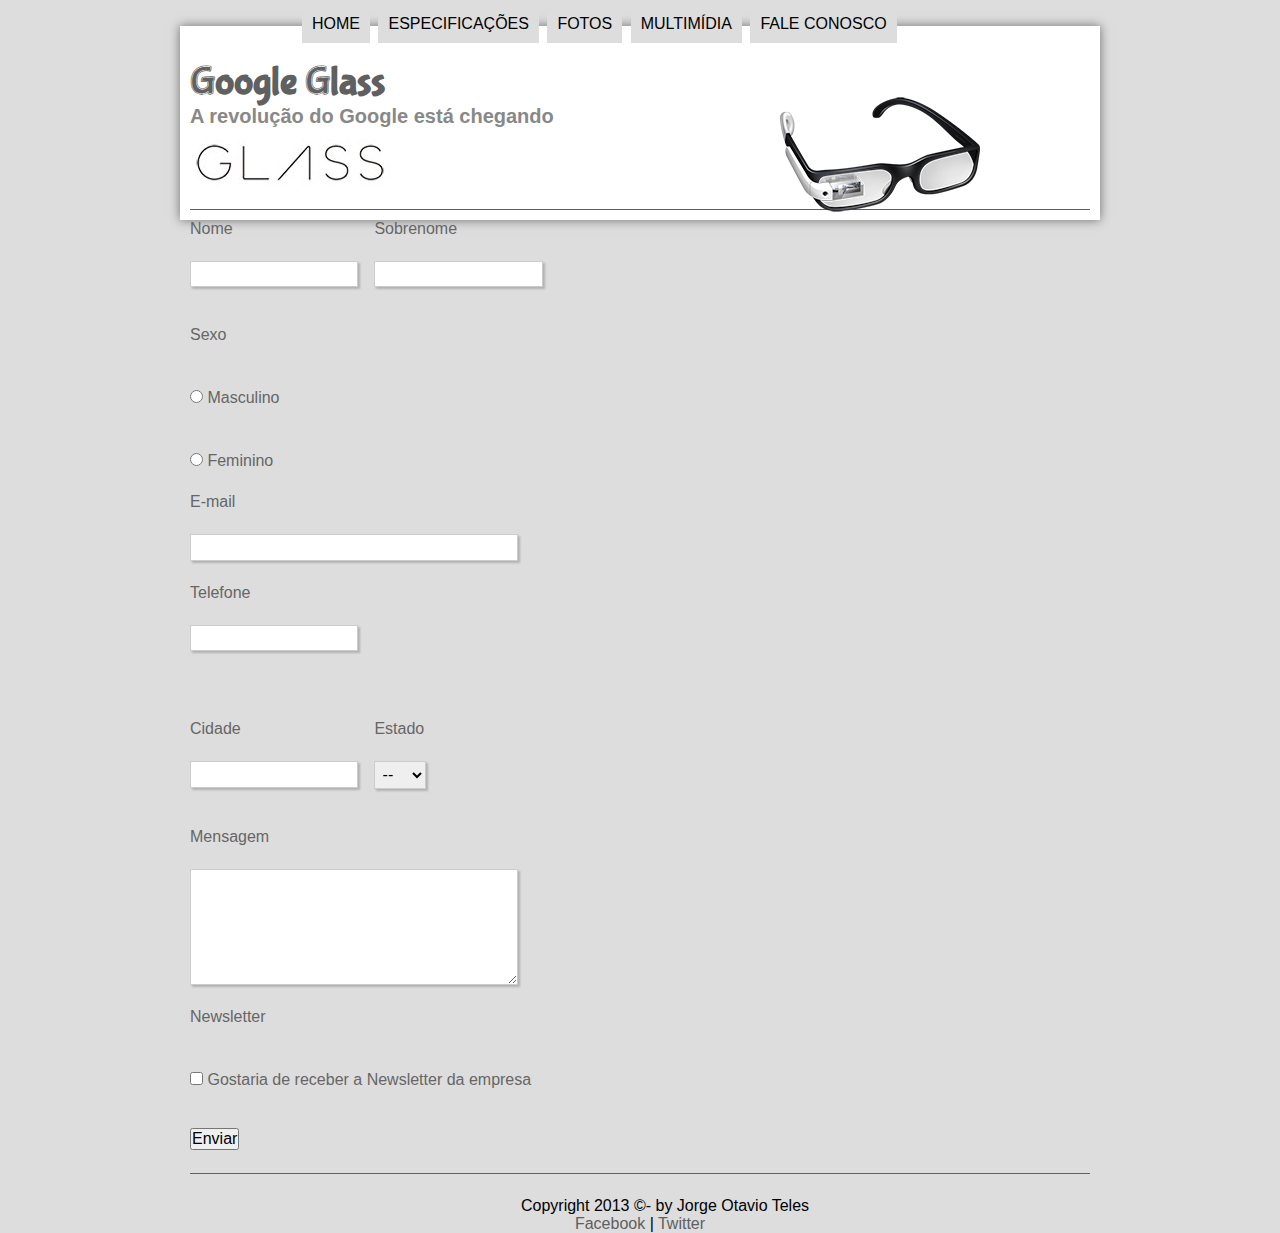
==== fale-conosco.html @ 5fc655ba "trabalho" ====
<!DOCTYPE html>
<html lang="pt-br">
<head>
  <meta charset="UTF-8"/>
    <title> Tudo Sobre Google Glass </title>
    <link rel="stylesheet "  href="_css/estilo.css"/>
</head>
<script language= "javascript"  src="_javascript/funcoes.js"></script>
<body>
    <div id="interface">
        <header id="cabecalho">
        <hgroup>
        <h1>Google Glass</h1>
        <h2>A revolução do Google está chegando</h2>
        </hgroup>
    <img id="icone" src="_imagens/glass-oculos-preto-peq.png"/>
            <nav id="menu" >
            <h1>Menu Principal</h1>
            <ul type="disc">
                <li onmouseover="mudafoto('_imagens/home.png')" onmouseout="mudafoto('_imagens/glass-oculos-preto-peq.png')"><a href="index.html">Home</a></li>
                <li onmouseover="mudafoto('_imagens/especificacoes.png')" onmouseout="mudafoto('_imagens/glass-oculos-preto-peq.png')"><a href="specs.html">Especificações</a></li>
                <li onmouseover="mudafoto('_imagens/fotos.png')" onmouseout="mudafoto('_imagens/glass-oculos-preto-peq.png')"><a href="fotos.html">Fotos</a></li>
                <li onmouseover="mudafoto('_imagens/multimidia.png')" onmouseout="mudafoto('_imagens/glass-oculos-preto-peq.png')"><a Href="multimidia.html">Multimídia</a></li>
                <li onmouseover="mudafoto('_imagens/contato.png')" onmouseout="mudafoto('_imagens/glass-oculos-preto-peq.png')"><a href="fale-conosco.html">Fale conosco</a></li>
            </ul>
            </nav>
            <form action="#" method="post">
                <fieldset>
                    <fieldset class="grupo">
                        <div class="campo">
                            <label for="nome">Nome</label>
                            <input type="text" id="nome" name="nome" style="width: 10em" value="">
                        </div>
                        <div class="campo">
                            <label for="snome">Sobrenome</label>
                            <input type="text" id="snome" name="snome" style="width: 10em" value="">
                        </div>
                    </fieldset>
                    <div class="campo">
                        <label>Sexo</label>
                        <label>
                            <input type="radio" name="sexo" value="masculino"> Masculino
                        </label>
                        <label>
                            <input type="radio" name="sexo" value="feminino"> Feminino
                        </label>
                    </div>
                    <div class="campo">
                        <label for="email">E-mail</label>
                        <input type="text" id="email" name="email" style="width: 20em" value="">
                    </div>
                    <div class="campo">
                        <label for="telefone">Telefone</label>
                        <input type="text" id="telefone" name="telefone" style="width: 10em" value="">
                    </div>
            
                    <fieldset class="grupo">
                        <div class="campo">
                            <label for="cidade">Cidade</label>
                            <input type="text" id="cidade" name="cidade" style="width: 10em" value="">
                        </div>
                        <div class="campo">
                            <label for="estado">Estado</label>
                            <select name="estado" id="estado">
                                <option value="">--</option>
                                <option value="PR">PR</option>
                            </select>
                        </div>
                    </fieldset>
            
                    <div class="campo">
                        <label for="mensagem">Mensagem</label>
                        <textarea rows="6" style="width: 20em" id="mensagem" name="mensagem"></textarea>
                    </div>
            
                    <div class="campo">
                        <label>Newsletter</label>
                        <label>
                            <input type="checkbox" name="newsletter" value="1"> Gostaria de receber a Newsletter da empresa
                        </label>
                    </div>
            
                    <button type="submit" name="submit">Enviar</button>
                </fieldset>
            </form>
<footer id="rodape">
    <p>Copyright 2013 &copy;- by Jorge Otavio Teles <br/>
        <a href="http://facebook.com/jorge.otavio1" target="_blank"> Facebook  </a> |
        <a href="http://twitter.com/JorgeOtavioT" target="_blank"> Twitter </a> </p>
</footer>
</div>
</body>
</html>
---- _css/estilo.css ----
@charset "UTF-8";
@import url('https://fonts.googleapis.com/css?family=Titillium+Web&display=swap');
@font-face {
    Font-family: 'FonteLogo';
    src: url("../_fonts/bubblegum-sans-regular.otf ");
}
body{
    font-family: Arial;
    background-color: #dddddd;
    color: black;
}
div#interface {
    width: 900px;
    background-color: white;
    margin: -20px auto 0 auto;
    box-shadow: 0px 0px 10px rgba(0,0,0,.5);
    padding: 10px 10px 10px 10px;
}
p{
    text-align: justify;
    text-indent: 50px;
}
a {
    color: #606060;
    text-decoration: none;
}
a:hover {
    text-decoration-line: underline;
}
header#cabecalho img#icone {
    position: absolute;
    left: 780px;
    top: 70px;
}
header#cabecalho {
border-bottom: 1px #606060 solid;
    height: 150px;
    background: url("../_imagens/glass-logo-peq.jpg") no-repeat 0px 80px;
}
header#cabecalho h1 {
    font-family: 'FonteLogo', sans-serif;
    font-size: 30pt;
    color: #606060;
    text-shadow: 1px 1px 1px 1px rgba(0,0,0,.6) ;
    padding: 0;
    margin-bottom: 0;
}
header#cabecalho h2 {
    font-family: 'Titillium Web', ;
    color: #888888;
    font-size: 15pt;
    padding: 0;
    margin-top: 0;
}
/* formatação de imagens */

Figure.foto-legenda{
    position: relative;
    border: 8px solid white;
    box-shadow: 1px 1px 4px black;
}
Figure.foto-legenda img{
    width: 100%;
    height: 100%;
}
Figure.foto-legenda figcaption{
    opacity: 0;
    position: absolute;
    top: 0;
    background-color: rgba(0,0,0,.4);
    color:white;
    width: 100%;
    height: 100%;
    padding: 10px;
    box-sizing: border-box;
    transition: opacity 1s ;

}
Figure.foto-legenda:hover figcaption{
    opacity:1;
}
/* Formatação do Menu*/
nav#menu {
    display: block;
}

nav#menu ul {
    list-style: none;
    text-transform: uppercase;
    position: absolute;
    top: -20px;
    left:300px;
}
nav#menu li{
    display: inline-block;
    background-color: #dddddd;
    padding: 10px;
    margin: 2px;
    transition: background-color 1s;
}
nav#menu li:hover {
    background-color: #606060;
}
nav#menu h1{
    display: none;
}
nav#menu a {
    color: black;
    text-decoration: none;
}
nav#menu a:hover {
    color: white;
}
section#corpo{
    display: block;
    width: 500px;
    float: left ;
    border-right: 1px solid #606060;
    padding-right: 15px ;
}

article#noticia-principal h2 {
font-size: 13pt;
    color: #606060;
    background-color: #888888;
    padding: 5px 0px 5px 10px ;
    margin: 10px 0px 10px 0px;
}
header#cabecalho-artigo h1 {
    font-family: FonteLogo, sans-serif;
    font-size: 20pt;
    color: #606060;
    margin-bottom: 0;
    margin-top: 0;
}

header#cabecalho-artigo h2 {
    font-size: 13pt;
    color: #dddddd;
    background-color: #ffffff ;
    margin: 0;
}
header#cabecalho-artigo h3 {
font-size: 12pt;
    color: #606060;

}

.direita {
    text-align: right;
}
table#tabelaspec {
    border: 1px solid #606060;
    border-spacing: 0;
    margin-left: auto;
    margin-right: auto;
}
table#tabelaspec td {
    border: 1px solid #606060;
    padding: 10px;
}
table#tabelaspec td.ce {
    color: white;
    background-color: #606060 ;
    vertical-align: top;
    font-weight: bold;
}
table#tabelaspec td.cd {
background-color: #888888;
}
table#tabelaspec caption {
    color: #888888;
    font-size: 13pt;
    font-weight: bolder;
}
table#tabelaspec caption span {
    display: block;
    float: right;
    color: black;
    font-size: 8pt;
    margin-top: 10px;

}
aside#lateral {
    display: block;
    width: 350px;
    float: right;
    background-color:#dddddd;
    padding: 10px;
    margin-top: 10px;
    box-shadow: 2px 2px 2px rgba(0,0,0,.5);
}
aside#lateral h1 {
 font-family: 'FonteLogo', sans-serif;
    font-size: 20pt;
    color: #606060;
    margin-top:0;
}

aside#lateral h2 {
    background-color: #606060;
    font-size: 13pt;
    color: white;
    padding: 5px;
}

footer#rodape {
    clear: both;
    border-top: 1px solid #606060;
}
footer#rodape p {
    text-align: center;
}

* {
    margin: 0;
    padding: 0;
    margin-top: 23px;
}

fieldset {
    border: 0;
}

body, input, select, textarea, button {
    font-family: sans-serif;
    font-size: 1em;
}

.grupo:before, .grupo:after {
    content: " ";
    display: table;
}

.grupo:after {
    clear: both;
}

.campo {
    margin-bottom: 1em;
}

.campo label {
    margin-bottom: 0.2em;
    color: #666;
    display: block;
}

fieldset.grupo .campo {
    float:  left;
    margin-right: 1em;
}

.campo input[type="text"],
.campo input[type="email"],
.campo input[type="url"],
.campo input[type="tel"],
.campo select,
.campo textarea {
    padding: 0.2em;
    border: 1px solid #CCC;
    box-shadow: 2px 2px 2px rgba(0,0,0,0.2);
    display: block;
}

.campo select option {
    padding-right: 1em;
}

.campo input:focus, .campo select:focus, .campo textarea:focus {
    background: #FFC;
}

.campo label.checkbox {
    color: #000;
    display: inline-block;
    margin-right: 1em;
}

.botao {
    font-size: 1.5em;
    background: #F90;
    border: 0;
    margin-bottom: 1em;
    color: #FFF;
    padding: 0.2em 0.6em;
    box-shadow: 2px 2px 2px rgba(0,0,0,0.2);
    text-shadow: 1px 1px 1px rgba(0,0,0,0.5);
}

.botao:hover {
    background: #FB0;
    box-shadow: inset 2px 2px 2px rgba(0,0,0,0.2);
    text-shadow: none;
}

.botao, select, label.checkbox {
    cursor: pointer;
}
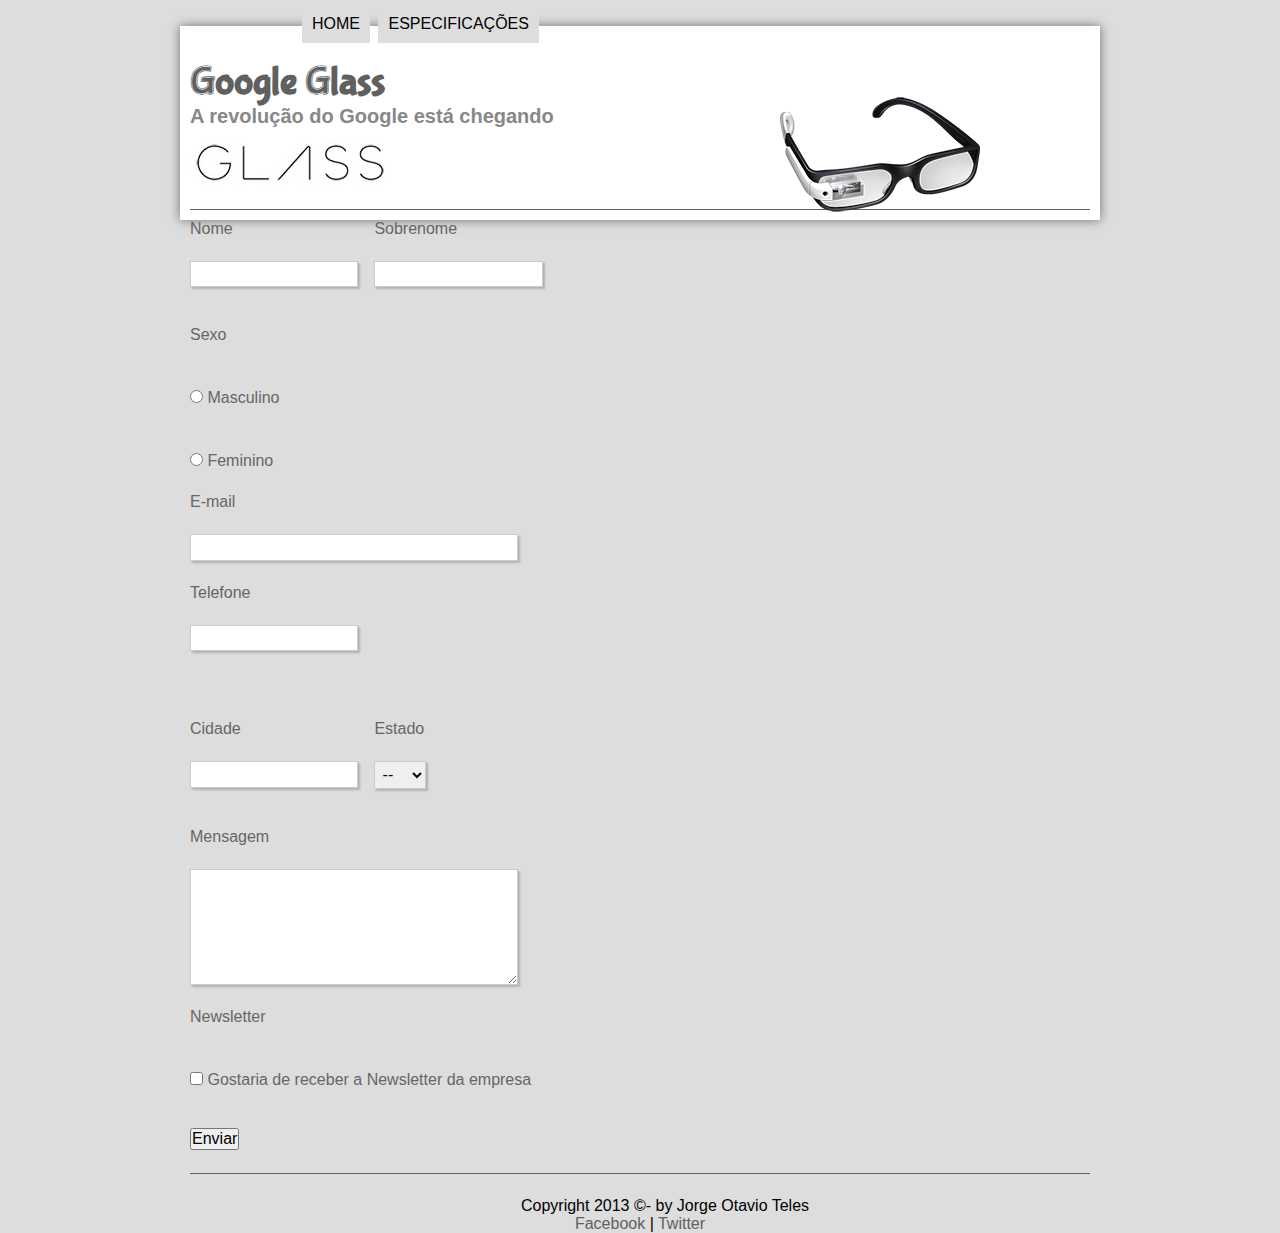
==== commit 9bf4cdfc: "trabalho" ====
--- a/fale-conosco.html
+++ b/fale-conosco.html
@@ -19,9 +19,6 @@
             <ul type="disc">
                 <li onmouseover="mudafoto('_imagens/home.png')" onmouseout="mudafoto('_imagens/glass-oculos-preto-peq.png')"><a href="index.html">Home</a></li>
                 <li onmouseover="mudafoto('_imagens/especificacoes.png')" onmouseout="mudafoto('_imagens/glass-oculos-preto-peq.png')"><a href="specs.html">Especificações</a></li>
-                <li onmouseover="mudafoto('_imagens/fotos.png')" onmouseout="mudafoto('_imagens/glass-oculos-preto-peq.png')"><a href="fotos.html">Fotos</a></li>
-                <li onmouseover="mudafoto('_imagens/multimidia.png')" onmouseout="mudafoto('_imagens/glass-oculos-preto-peq.png')"><a Href="multimidia.html">Multimídia</a></li>
-                <li onmouseover="mudafoto('_imagens/contato.png')" onmouseout="mudafoto('_imagens/glass-oculos-preto-peq.png')"><a href="fale-conosco.html">Fale conosco</a></li>
             </ul>
             </nav>
             <form action="#" method="post">
--- a/_css/estilo.css
+++ b/_css/estilo.css
@@ -149,38 +149,6 @@
 .direita {
     text-align: right;
 }
-table#tabelaspec {
-    border: 1px solid #606060;
-    border-spacing: 0;
-    margin-left: auto;
-    margin-right: auto;
-}
-table#tabelaspec td {
-    border: 1px solid #606060;
-    padding: 10px;
-}
-table#tabelaspec td.ce {
-    color: white;
-    background-color: #606060 ;
-    vertical-align: top;
-    font-weight: bold;
-}
-table#tabelaspec td.cd {
-background-color: #888888;
-}
-table#tabelaspec caption {
-    color: #888888;
-    font-size: 13pt;
-    font-weight: bolder;
-}
-table#tabelaspec caption span {
-    display: block;
-    float: right;
-    color: black;
-    font-size: 8pt;
-    margin-top: 10px;
-
-}
 aside#lateral {
     display: block;
     width: 350px;
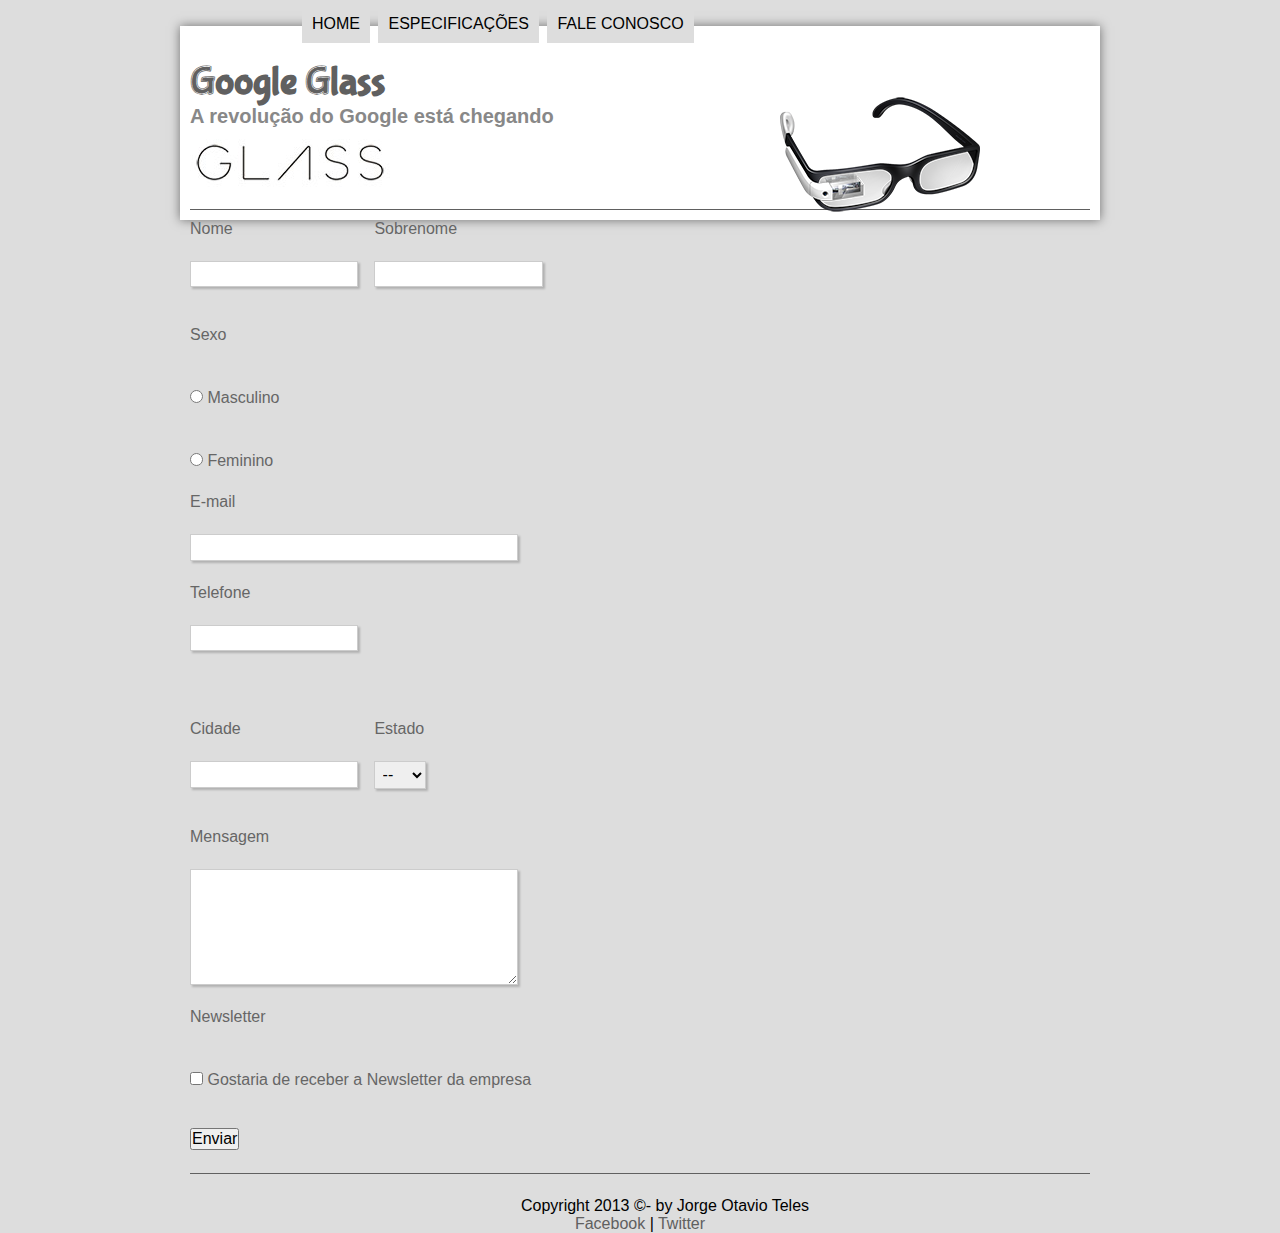
==== commit ab3a8128: "Update fale-conosco.html" ====
--- a/fale-conosco.html
+++ b/fale-conosco.html
@@ -19,6 +19,7 @@
             <ul type="disc">
                 <li onmouseover="mudafoto('_imagens/home.png')" onmouseout="mudafoto('_imagens/glass-oculos-preto-peq.png')"><a href="index.html">Home</a></li>
                 <li onmouseover="mudafoto('_imagens/especificacoes.png')" onmouseout="mudafoto('_imagens/glass-oculos-preto-peq.png')"><a href="specs.html">Especificações</a></li>
+                <li onmouseover="mudafoto('_imagens/contato.png')" onmouseout="mudafoto('_imagens/glass-oculos-preto-peq.png')"><a href="fale-conosco.html">Fale conosco</a></li>
             </ul>
             </nav>
             <form action="#" method="post">
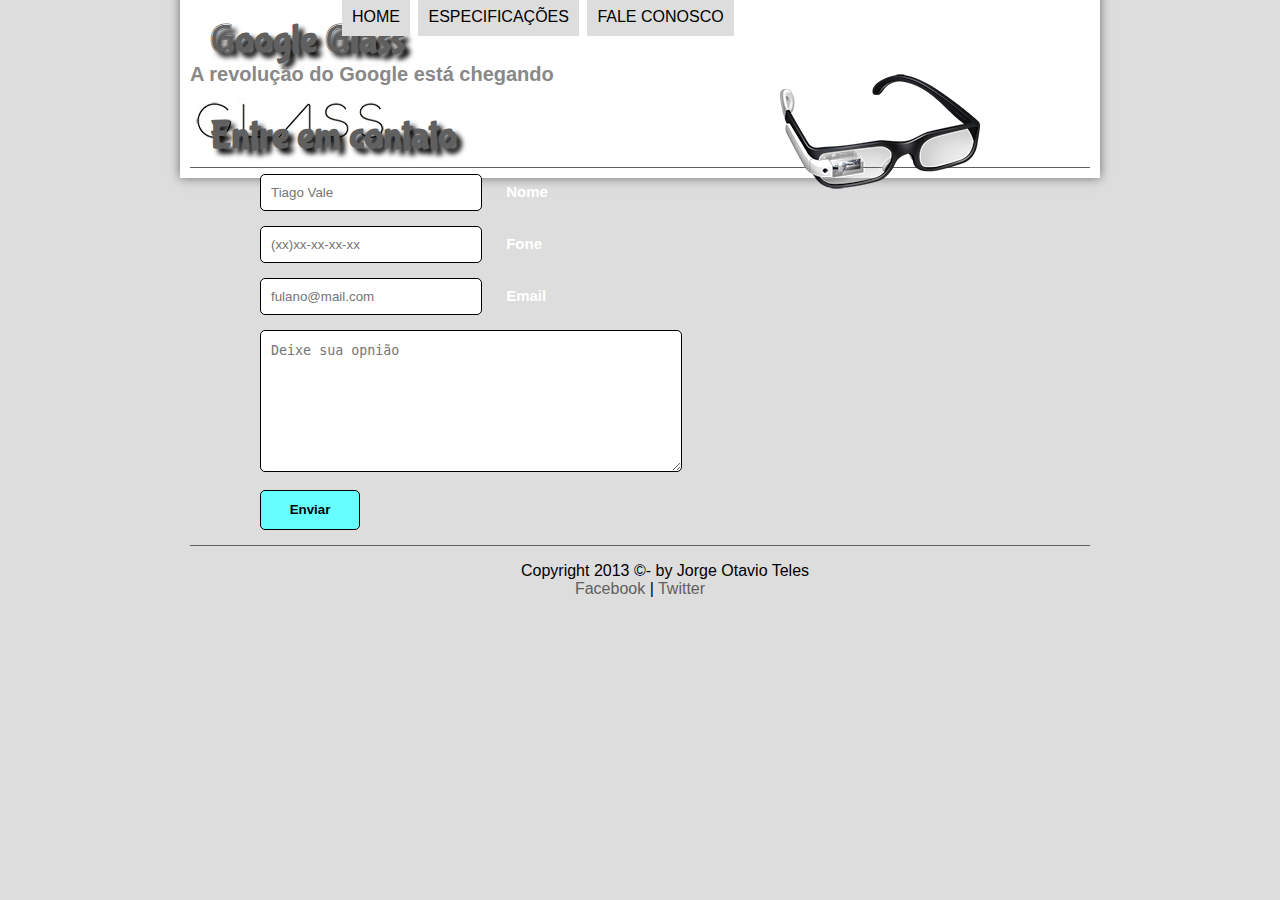
==== commit 3e38ec2d: "." ====
--- a/fale-conosco.html
+++ b/fale-conosco.html
@@ -3,9 +3,9 @@
 <head>
   <meta charset="UTF-8"/>
     <title> Tudo Sobre Google Glass </title>
-    <link rel="stylesheet "  href="_css/estilo.css"/>
+    <link rel="stylesheet "  href="css/fale-conosco.css"/>
 </head>
-<script language= "javascript"  src="_javascript/funcoes.js"></script>
+<script language= "javascript"  src="javascript/funcoes.js"></script>
 <body>
     <div id="interface">
         <header id="cabecalho">
@@ -13,73 +13,39 @@
         <h1>Google Glass</h1>
         <h2>A revolução do Google está chegando</h2>
         </hgroup>
-    <img id="icone" src="_imagens/glass-oculos-preto-peq.png"/>
+    <img id="icone" src="imagens/glass-oculos-preto-peq.png"/>
             <nav id="menu" >
             <h1>Menu Principal</h1>
             <ul type="disc">
-                <li onmouseover="mudafoto('_imagens/home.png')" onmouseout="mudafoto('_imagens/glass-oculos-preto-peq.png')"><a href="index.html">Home</a></li>
-                <li onmouseover="mudafoto('_imagens/especificacoes.png')" onmouseout="mudafoto('_imagens/glass-oculos-preto-peq.png')"><a href="specs.html">Especificações</a></li>
-                <li onmouseover="mudafoto('_imagens/contato.png')" onmouseout="mudafoto('_imagens/glass-oculos-preto-peq.png')"><a href="fale-conosco.html">Fale conosco</a></li>
+                <li onmouseover="mudafoto('imagens/home.png')" onmouseout="mudafoto('imagens/glass-oculos-preto-peq.png')"><a href="index.html">Home</a></li>
+                <li onmouseover="mudafoto('imagens/especificacoes.png')" onmouseout="mudafoto('imagens/glass-oculos-preto-peq.png')"><a href="specs.html">Especificações</a></li>
+                <li onmouseover="mudafoto('imagens/contato.png')" onmouseout="mudafoto('imagens/glass-oculos-preto-peq.png')"><a href="fale-conosco.html">Fale conosco</a></li>
             </ul>
             </nav>
-            <form action="#" method="post">
-                <fieldset>
-                    <fieldset class="grupo">
-                        <div class="campo">
-                            <label for="nome">Nome</label>
-                            <input type="text" id="nome" name="nome" style="width: 10em" value="">
-                        </div>
-                        <div class="campo">
-                            <label for="snome">Sobrenome</label>
-                            <input type="text" id="snome" name="snome" style="width: 10em" value="">
-                        </div>
-                    </fieldset>
-                    <div class="campo">
-                        <label>Sexo</label>
-                        <label>
-                            <input type="radio" name="sexo" value="masculino"> Masculino
-                        </label>
-                        <label>
-                            <input type="radio" name="sexo" value="feminino"> Feminino
-                        </label>
-                    </div>
-                    <div class="campo">
-                        <label for="email">E-mail</label>
-                        <input type="text" id="email" name="email" style="width: 20em" value="">
-                    </div>
-                    <div class="campo">
-                        <label for="telefone">Telefone</label>
-                        <input type="text" id="telefone" name="telefone" style="width: 10em" value="">
-                    </div>
-            
-                    <fieldset class="grupo">
-                        <div class="campo">
-                            <label for="cidade">Cidade</label>
-                            <input type="text" id="cidade" name="cidade" style="width: 10em" value="">
-                        </div>
-                        <div class="campo">
-                            <label for="estado">Estado</label>
-                            <select name="estado" id="estado">
-                                <option value="">--</option>
-                                <option value="PR">PR</option>
-                            </select>
-                        </div>
-                    </fieldset>
-            
-                    <div class="campo">
-                        <label for="mensagem">Mensagem</label>
-                        <textarea rows="6" style="width: 20em" id="mensagem" name="mensagem"></textarea>
-                    </div>
-            
-                    <div class="campo">
-                        <label>Newsletter</label>
-                        <label>
-                            <input type="checkbox" name="newsletter" value="1"> Gostaria de receber a Newsletter da empresa
-                        </label>
-                    </div>
-            
-                    <button type="submit" name="submit">Enviar</button>
-                </fieldset>
+            <form name="meu_form">
+ 
+                <h1>Entre em contato</h1>
+         
+                <p class="nome">
+                    <input type="text" id="nomeid" placeholder="Tiago Vale" required="required" name="nome" />
+                    <label for="nome">Nome</label>
+                </p>
+                <p class="fone">
+                    <input type="text" id="foneid" placeholder="(xx)xx-xx-xx-xx" name="fone" />
+                    <label for="fone">Fone</label>
+         
+                </p>
+                <p>
+                    <input type="email" id="emailid" placeholder="fulano@mail.com" name="email" />
+                    <label for="email">Email</label>
+                </p>
+                <p>
+                    <textarea placeholder="Deixe sua opnião"></textarea>
+                </p>
+                <p class="submit">
+                    <input type="submit" onclick="Enviar();" value="Enviar" />
+                </p>
+         
             </form>
 <footer id="rodape">
     <p>Copyright 2013 &copy;- by Jorge Otavio Teles <br/>
--- a/css/fale-conosco.css
+++ b/css/fale-conosco.css
@@ -0,0 +1,214 @@
+@charset "UTF-8";
+@import url('https://fonts.googleapis.com/css?family=Titillium+Web&display=swap');
+@font-face {
+    Font-family: 'FonteLogo';
+    src: url("../_fonts/bubblegum-sans-regular.otf ");
+}
+body{
+    font-family: Arial;
+    background-color: #dddddd;
+    color: black;
+}
+div#interface {
+    width: 900px;
+    background-color: white;
+    margin: -20px auto 0 auto;
+    box-shadow: 0px 0px 10px rgba(0,0,0,.5);
+    padding: 10px 10px 10px 10px;
+}
+p{
+    text-align: justify;
+    text-indent: 50px;
+}
+a {
+    color: #606060;
+    text-decoration: none;
+}
+a:hover {
+    text-decoration-line: underline;
+}
+header#cabecalho img#icone {
+    position: absolute;
+    left: 780px;
+    top: 70px;
+}
+header#cabecalho {
+border-bottom: 1px #606060 solid;
+    height: 150px;
+    background: url("../_imagens/glass-logo-peq.jpg") no-repeat 0px 80px;
+}
+header#cabecalho h1 {
+    font-family: 'FonteLogo', sans-serif;
+    font-size: 30pt;
+    color: #606060;
+    text-shadow: 1px 1px 1px 1px rgba(0,0,0,.6) ;
+    padding: 0;
+    margin-bottom: 0;
+}
+header#cabecalho h2 {
+    font-family: 'Titillium Web', ;
+    color: #888888;
+    font-size: 15pt;
+    padding: 0;
+    margin-top: 0;
+}
+body {
+    padding: 0;
+    margin: 0;
+}
+ 
+form {
+    font-family: Verdana,Tahoma,sans-serif;
+    font-size: 15px;
+    max-width: 500px;
+}
+ 
+h1 {
+    margin-bottom: 20px;
+    margin-left: 20px;
+    color: #66FFFF;
+    text-shadow: 5px 5px 5px black;
+}
+ 
+input, textarea {
+    width: 200px;
+    padding: 10px;
+    color: black;
+    margin-left: 20px;
+    -webkit-border-radius: 5px;
+    -moz-border-radius: 5px;
+    border: 1px solid;
+}
+ 
+input:hover, textarea:hover, input:focus, textarea:focus {
+    border-color: #000066;
+    box-shadow: 5px 0px 9px #FFFF00;
+    background-color: #66FFFF;
+    color: black;
+    font-weight: bold;
+}
+ 
+.submit input {
+    background-color: #66FFFF;
+    height: 40px;
+    width: 100px;
+    font-weight: bold;
+    border-radius: 5px;
+    -webkit-border-radius: 5px;
+    -moz-border-radius: 5px;
+    border: 1px solid;
+    color: black;
+}
+ 
+textarea {
+    width: 400px;
+    height: 120px;
+    line-height: 20px;
+    max-width: 400px;
+}
+ 
+form label {
+    margin-left: 20px;
+    color: #FFFFFF;
+    font-weight: bold;
+}
+/* Formatação do Menu*/
+nav#menu {
+    display: block;
+}
+
+nav#menu ul {
+    list-style: none;
+    text-transform: uppercase;
+    position: absolute;
+    top: -20px;
+    left:300px;
+}
+nav#menu li{
+    display: inline-block;
+    background-color: #dddddd;
+    padding: 10px;
+    margin: 2px;
+    transition: background-color 1s;
+}
+nav#menu li:hover {
+    background-color: #606060;
+}
+nav#menu h1{
+    display: none;
+}
+nav#menu a {
+    color: black;
+    text-decoration: none;
+}
+nav#menu a:hover {
+    color: white;
+}
+section#corpo{
+    display: block;
+    width: 500px;
+    float: left ;
+    border-right: 1px solid #606060;
+    padding-right: 15px ;
+}
+
+article#noticia-principal h2 {
+font-size: 13pt;
+    color: #606060;
+    background-color: #888888;
+    padding: 5px 0px 5px 10px ;
+    margin: 10px 0px 10px 0px;
+}
+header#cabecalho-artigo h1 {
+    font-family: FonteLogo, sans-serif;
+    font-size: 20pt;
+    color: #606060;
+    margin-bottom: 0;
+    margin-top: 0;
+}
+
+header#cabecalho-artigo h2 {
+    font-size: 13pt;
+    color: #dddddd;
+    background-color: #ffffff ;
+    margin: 0;
+}
+header#cabecalho-artigo h3 {
+font-size: 12pt;
+    color: #606060;
+
+}
+
+.direita {
+    text-align: right;
+}
+aside#lateral {
+    display: block;
+    width: 350px;
+    float: right;
+    background-color:#dddddd;
+    padding: 10px;
+    margin-top: 10px;
+    box-shadow: 2px 2px 2px rgba(0,0,0,.5);
+}
+aside#lateral h1 {
+ font-family: 'FonteLogo', sans-serif;
+    font-size: 20pt;
+    color: #606060;
+    margin-top:0;
+}
+
+aside#lateral h2 {
+    background-color: #606060;
+    font-size: 13pt;
+    color: white;
+    padding: 5px;
+}
+
+footer#rodape {
+    clear: both;
+    border-top: 1px solid #606060;
+}
+footer#rodape p {
+    text-align: center;
+}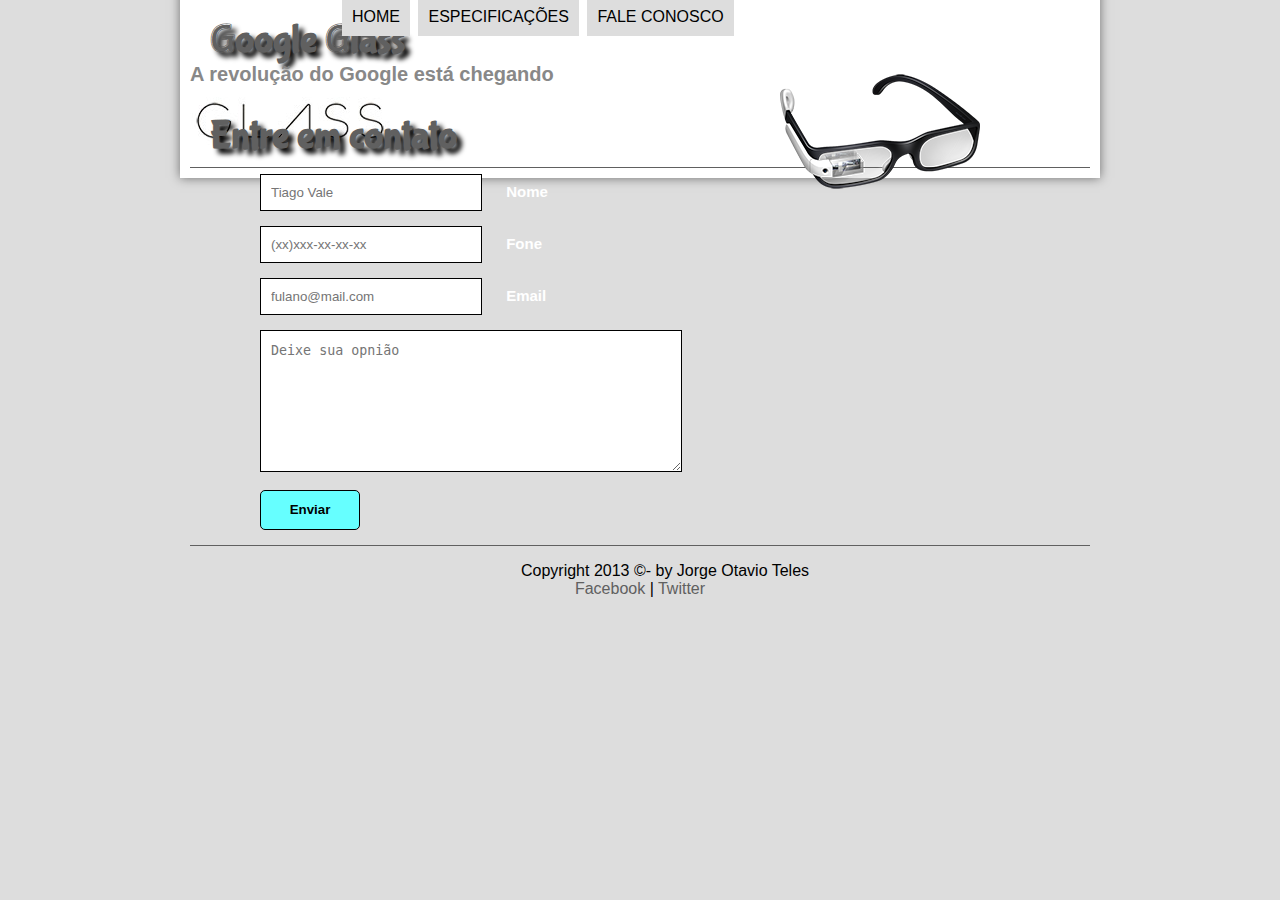
==== commit 228c08a9: "." ====
--- a/fale-conosco.html
+++ b/fale-conosco.html
@@ -22,7 +22,7 @@
                 <li onmouseover="mudafoto('imagens/contato.png')" onmouseout="mudafoto('imagens/glass-oculos-preto-peq.png')"><a href="fale-conosco.html">Fale conosco</a></li>
             </ul>
             </nav>
-            <form name="meu_form">
+            <form id="menu_form" method="get" action="mailto:jorgeotaviot@hotmail.com" target="_blank"> 
  
                 <h1>Entre em contato</h1>
          
@@ -31,7 +31,7 @@
                     <label for="nome">Nome</label>
                 </p>
                 <p class="fone">
-                    <input type="text" id="foneid" placeholder="(xx)xx-xx-xx-xx" name="fone" />
+                    <input type="text" id="foneid" placeholder="(xx)xxx-xx-xx-xx" name="fone" />
                     <label for="fone">Fone</label>
          
                 </p>
--- a/css/fale-conosco.css
+++ b/css/fale-conosco.css
@@ -75,8 +75,6 @@
     padding: 10px;
     color: black;
     margin-left: 20px;
-    -webkit-border-radius: 5px;
-    -moz-border-radius: 5px;
     border: 1px solid;
 }
  
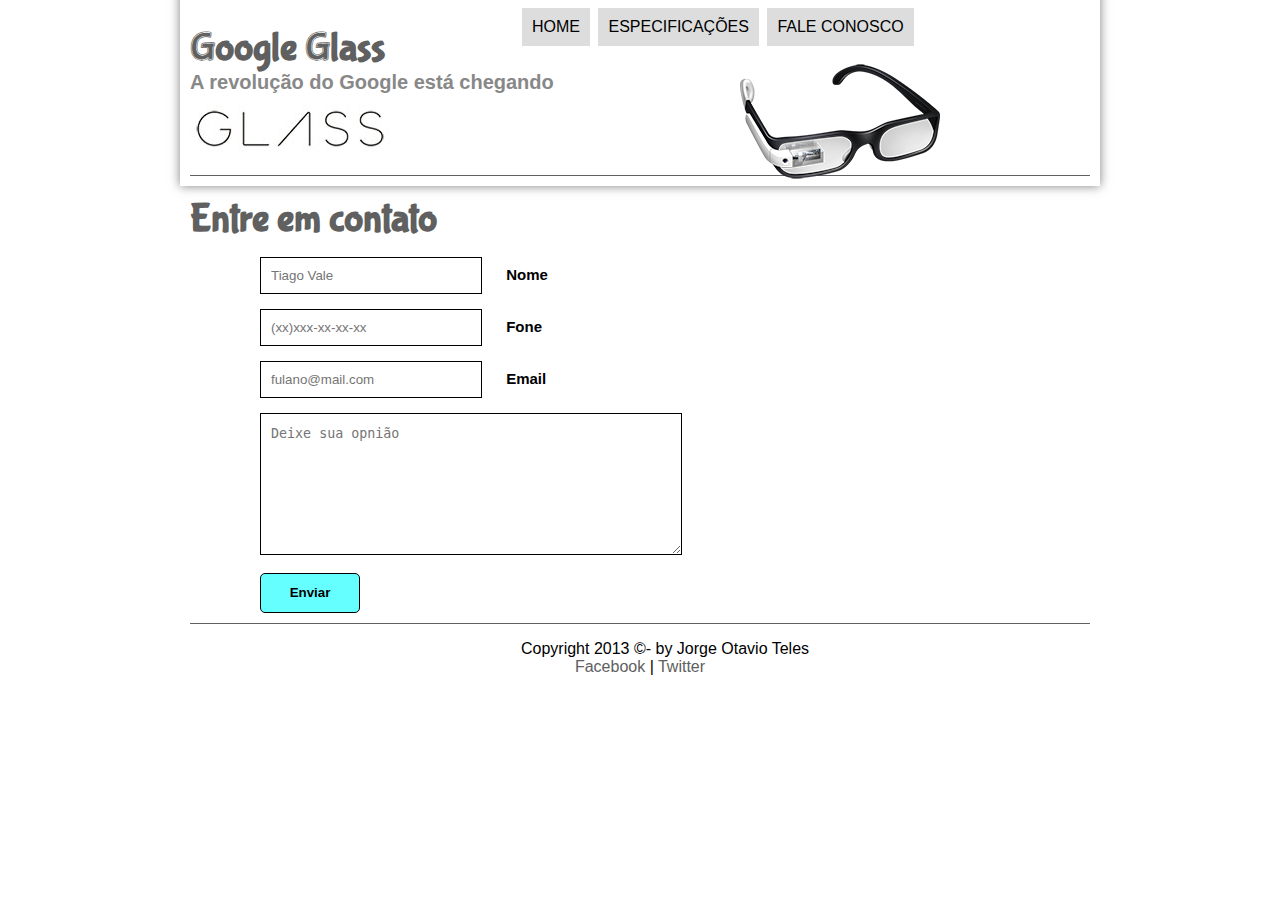
==== commit fe4c61c7: "." ====
--- a/fale-conosco.html
+++ b/fale-conosco.html
@@ -22,6 +22,7 @@
                 <li onmouseover="mudafoto('imagens/contato.png')" onmouseout="mudafoto('imagens/glass-oculos-preto-peq.png')"><a href="fale-conosco.html">Fale conosco</a></li>
             </ul>
             </nav>
+            <section id="corpo">  
             <form id="menu_form" method="get" action="mailto:jorgeotaviot@hotmail.com" target="_blank"> 
  
                 <h1>Entre em contato</h1>
--- a/css/fale-conosco.css
+++ b/css/fale-conosco.css
@@ -6,7 +6,7 @@
 }
 body{
     font-family: Arial;
-    background-color: #dddddd;
+    background-color: white;
     color: black;
 }
 div#interface {
@@ -29,13 +29,13 @@
 }
 header#cabecalho img#icone {
     position: absolute;
-    left: 780px;
-    top: 70px;
+    left: 740px;
+    top: 60px;
 }
 header#cabecalho {
 border-bottom: 1px #606060 solid;
     height: 150px;
-    background: url("../_imagens/glass-logo-peq.jpg") no-repeat 0px 80px;
+    background: url("../imagens/glass-logo-peq.jpg") no-repeat 0px 80px;
 }
 header#cabecalho h1 {
     font-family: 'FonteLogo', sans-serif;
@@ -52,24 +52,13 @@
     padding: 0;
     margin-top: 0;
 }
-body {
-    padding: 0;
-    margin: 0;
-}
- 
 form {
     font-family: Verdana,Tahoma,sans-serif;
     font-size: 15px;
-    max-width: 500px;
+    max-width: 400px;
+    top: 75px;
+    position: relative;
 }
- 
-h1 {
-    margin-bottom: 20px;
-    margin-left: 20px;
-    color: #66FFFF;
-    text-shadow: 5px 5px 5px black;
-}
- 
 input, textarea {
     width: 200px;
     padding: 10px;
@@ -107,7 +96,7 @@
  
 form label {
     margin-left: 20px;
-    color: #FFFFFF;
+    color: black;
     font-weight: bold;
 }
 /* Formatação do Menu*/
@@ -119,8 +108,8 @@
     list-style: none;
     text-transform: uppercase;
     position: absolute;
-    top: -20px;
-    left:300px;
+    top: -10px;
+    left:480px;
 }
 nav#menu li{
     display: inline-block;
@@ -143,69 +132,16 @@
     color: white;
 }
 section#corpo{
-    display: block;
-    width: 500px;
-    float: left ;
-    border-right: 1px solid #606060;
-    padding-right: 15px ;
+    width: 900px;
 }
-
-article#noticia-principal h2 {
-font-size: 13pt;
-    color: #606060;
-    background-color: #888888;
-    padding: 5px 0px 5px 10px ;
-    margin: 10px 0px 10px 0px;
-}
-header#cabecalho-artigo h1 {
-    font-family: FonteLogo, sans-serif;
-    font-size: 20pt;
-    color: #606060;
-    margin-bottom: 0;
-    margin-top: 0;
-}
-
-header#cabecalho-artigo h2 {
-    font-size: 13pt;
-    color: #dddddd;
-    background-color: #ffffff ;
-    margin: 0;
-}
-header#cabecalho-artigo h3 {
-font-size: 12pt;
-    color: #606060;
-
-}
-
 .direita {
     text-align: right;
 }
-aside#lateral {
-    display: block;
-    width: 350px;
-    float: right;
-    background-color:#dddddd;
-    padding: 10px;
-    margin-top: 10px;
-    box-shadow: 2px 2px 2px rgba(0,0,0,.5);
-}
-aside#lateral h1 {
- font-family: 'FonteLogo', sans-serif;
-    font-size: 20pt;
-    color: #606060;
-    margin-top:0;
-}
-
-aside#lateral h2 {
-    background-color: #606060;
-    font-size: 13pt;
-    color: white;
-    padding: 5px;
-}
-
 footer#rodape {
     clear: both;
     border-top: 1px solid #606060;
+    top: 70px;
+    position: relative;
 }
 footer#rodape p {
     text-align: center;
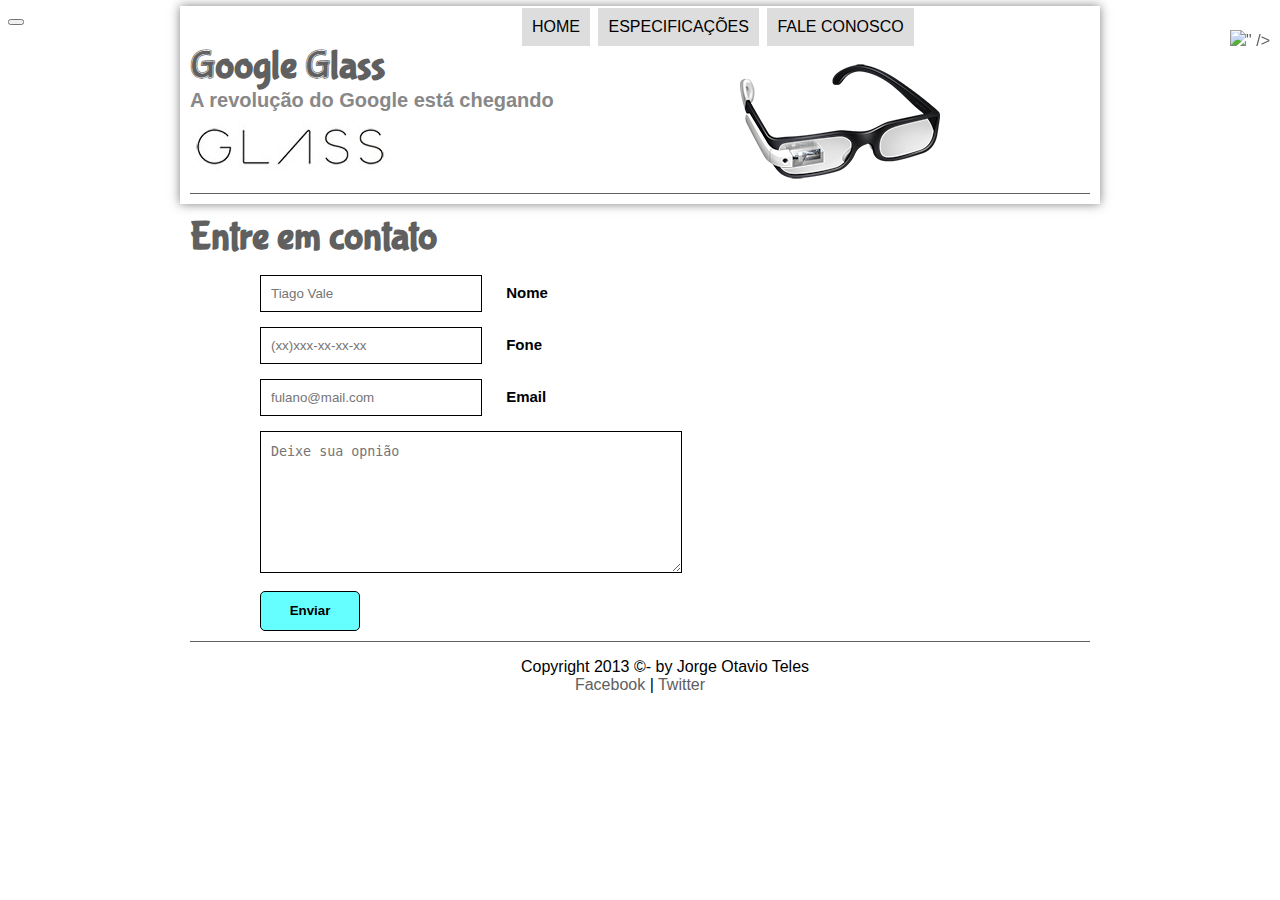
==== commit f652328b: "." ====
--- a/fale-conosco.html
+++ b/fale-conosco.html
@@ -4,24 +4,26 @@
   <meta charset="UTF-8"/>
     <title> Tudo Sobre Google Glass </title>
     <link rel="stylesheet "  href="css/fale-conosco.css"/>
+    <script src="https://kit.fontawesome.com/e4a9d7573d.js" crossorigin="anonymous"></script>
 </head>
 <script language= "javascript"  src="javascript/funcoes.js"></script>
 <body>
-    <div id="interface">
-        <header id="cabecalho">
-        <hgroup>
-        <h1>Google Glass</h1>
-        <h2>A revolução do Google está chegando</h2>
-        </hgroup>
-    <img id="icone" src="imagens/glass-oculos-preto-peq.png"/>
-            <nav id="menu" >
-            <h1>Menu Principal</h1>
-            <ul type="disc">
-                <li onmouseover="mudafoto('imagens/home.png')" onmouseout="mudafoto('imagens/glass-oculos-preto-peq.png')"><a href="index.html">Home</a></li>
-                <li onmouseover="mudafoto('imagens/especificacoes.png')" onmouseout="mudafoto('imagens/glass-oculos-preto-peq.png')"><a href="specs.html">Especificações</a></li>
-                <li onmouseover="mudafoto('imagens/contato.png')" onmouseout="mudafoto('imagens/glass-oculos-preto-peq.png')"><a href="fale-conosco.html">Fale conosco</a></li>
-            </ul>
-            </nav>
+    <button id="back-to-top-btn"><i class="fas fa-angle-double-up"></i></button>
+<div id="interface">
+    <header id="cabecalho">
+    <hgroup>
+    <h1>Google Glass</h1>
+    <h2>A revolução do Google está chegando</h2>
+    </hgroup>
+<img id="icone" src="imagens/glass-oculos-preto-peq.png"/>
+        <nav id="menu" >
+        <h1>Menu Principal</h1>
+    <ul type="disc">
+        <li onmouseover="mudafoto('imagens/home.png')" onmouseout="mudafoto('imagens/glass-oculos-preto-peq.png')"><a href="index.html">Home</a></li>
+        <li onmouseover="mudafoto('imagens/especificacoes.png')" onmouseout="mudafoto('imagens/glass-oculos-preto-peq.png')"><a href="specs.html">Especificações</a></li>
+        <li onmouseover="mudafoto('imagens/contato.png')" onmouseout="mudafoto('imagens/glass-oculos-preto-peq.png')"><a href="fale-conosco.html">Fale conosco</a></li>
+    </ul>
+        </nav>
             <section id="corpo">  
             <form id="menu_form" method="get" action="mailto:jorgeotaviot@hotmail.com" target="_blank"> 
  
@@ -54,5 +56,8 @@
         <a href="http://twitter.com/JorgeOtavioT" target="_blank"> Twitter </a> </p>
 </footer>
 </div>
+<div id="backtopo">
+    <a href="#" title="Back to Top"><img src="<i class="far fa-arrow-alt-circle-up"></i>" /></a>
+    </div>
 </body>
 </html>
--- a/css/fale-conosco.css
+++ b/css/fale-conosco.css
@@ -145,4 +145,10 @@
 }
 footer#rodape p {
     text-align: center;
+}
+#backtopo {
+    display: scroll;
+    position: fixed;
+    top: 30px;
+    right: 10px;
 }